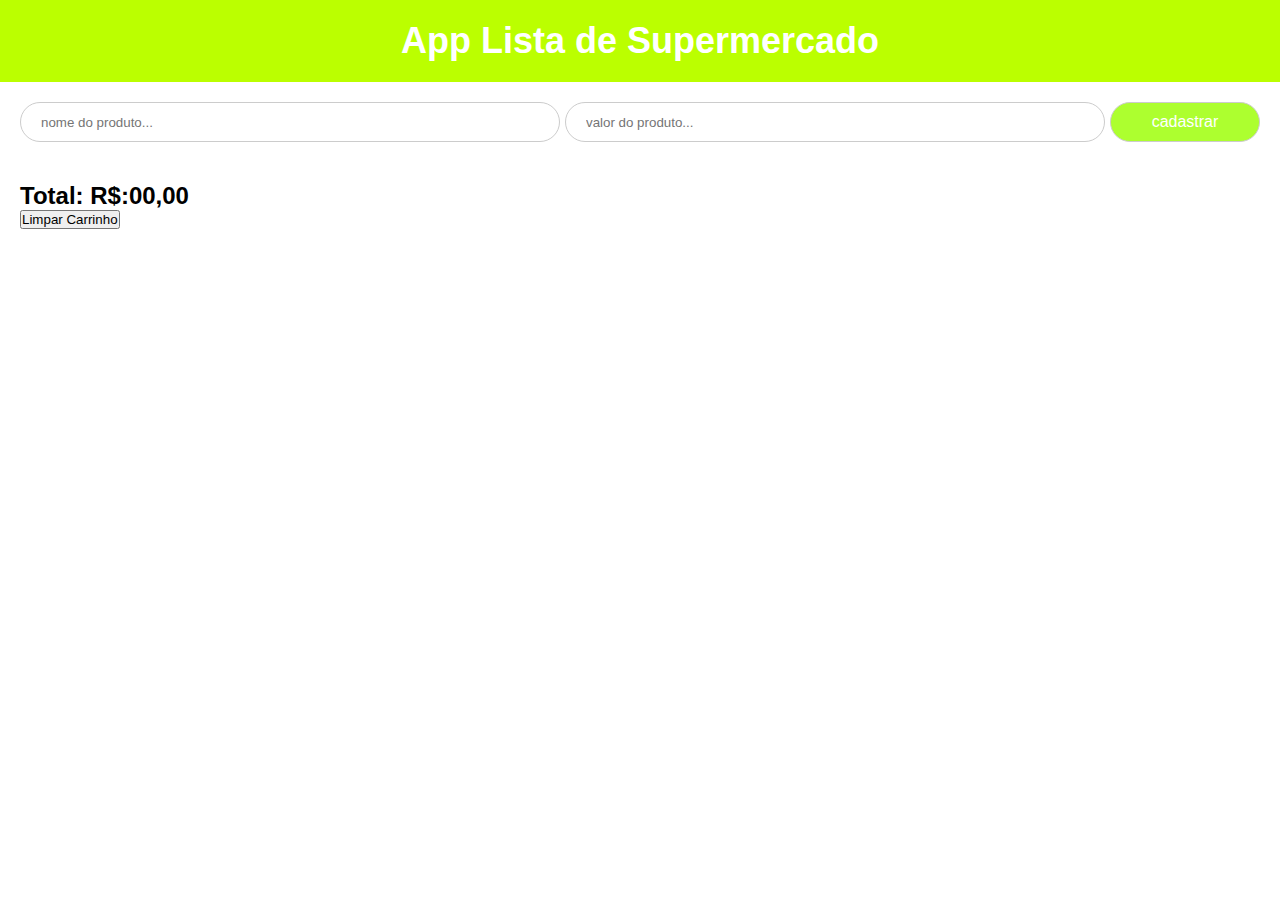
==== JavaScript/App lista de supermercado/index.html @ 4057cb6d "App Lista de Supermercado pronto" ====
<!DOCTYPE html>
<html lang="en">
    <head>
        <meta charset="UTF-8">
        <meta http-equiv="X-UA-Compatible" content="IE=edge">
        <meta name="viewport" content="width=device-width, initial-scale=1.0">
        <title>Supermercado App</title>
        <link type="text/css" href="style.css" rel="stylesheet"/>
    </head>
    <body>
        <header class="lista__header">
            <h2>App Lista de Supermercado</h2>
        </header>
        <div class="lista">
            <div class="lista__cadastro">
                <input type="text" placeholder="nome do produto..." name="nome_produto"/>
                <input type="number" step="0.01" placeholder="valor do produto..." name="valor_produto"/>
                <input type="submit" class="cadastrar" nome="enviar" value="cadastrar"/>
            </div>
            <div class="lista__produtos">
                
            </div>
            <div class="valor__total">
                <h2>Total: R$:</h2>
                <h2 id="total">00,00</h2>
            </div>
            <button name="limpar">Limpar Carrinho</button>
        </div>
        <script type="text/javascript" src="script.js"></script>
    </body>
</html>
---- JavaScript/App lista de supermercado/style.css ----
*{
    margin: 0;
    padding: 0;
    box-sizing: border-box;
    font-family:'Lucida Sans', 'Lucida Sans Regular', 'Lucida Grande', 'Lucida Sans Unicode', Geneva, Verdana, sans-serif;
}
.lista {
    margin: 0 20px;
}
.lista__header{
    background-color: rgb(187, 255, 0);
    text-align: center;
    color: white;
    padding: 20px 0;
}
.lista__header h2{
    font-size: 36px;
}
.cadastrar{
    text-align: center;
    margin: 0 auto;
    border: 1px solid #ccc;
    border-radius: 20px;
    width: 150px;
    font-size: 16px;
    color: white;
    background-color: greenyellow;
    cursor: pointer;
}
.lista__cadastro {
    display: flex;
    margin: 20px 0;
}
.lista__cadastro input[type=text],
.lista__cadastro input[type=number]{
    flex: 1;
    height: 40px;
    padding-left: 20px;
    border: 1px solid #ccc;
    border-radius: 20px;
    margin-right: 5px;
}
.lista__produto{
    padding: 10px 0;
    border: 1px solid #ccc;
    display: flex;
    width: 50%;
    justify-content: space-around;
    align-items: center;
}
.lista__produtos {
    display: flex;
    width: 100%;
    flex-wrap: wrap;
}
.lista__produto h3{
    display: flex;
    padding: 0 20px;
}
.produto__preço{
    text-align: right;
    font: 17px;
}
.produto__preço > span{
    background-color: greenyellow;
    padding: 8px 10px;
    border-radius: 20px;
    color: white;
}
.valor__total{
    display: flex;
    margin-top: 20px;
}
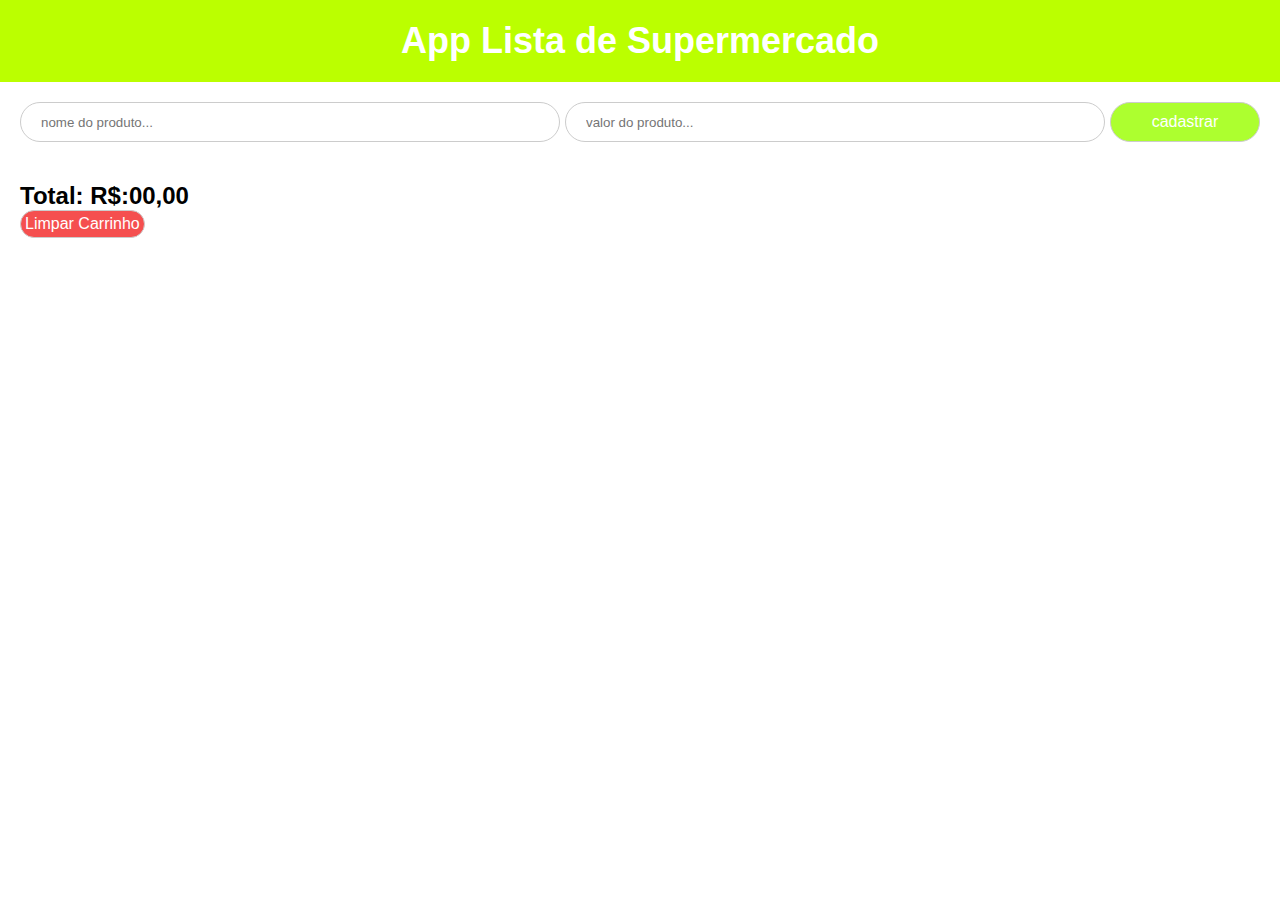
==== commit eb7271d8: "App Lista de Supermercado pronto" ====
--- a/JavaScript/App lista de supermercado/index.html
+++ b/JavaScript/App lista de supermercado/index.html
@@ -24,7 +24,7 @@
                 <h2>Total: R$:</h2>
                 <h2 id="total">00,00</h2>
             </div>
-            <button name="limpar">Limpar Carrinho</button>
+            <button class="limpar" name="limpar">Limpar Carrinho</button>
         </div>
         <script type="text/javascript" src="script.js"></script>
     </body>
--- a/JavaScript/App lista de supermercado/style.css
+++ b/JavaScript/App lista de supermercado/style.css
@@ -71,3 +71,11 @@
     display: flex;
     margin-top: 20px;
 }
+.limpar{
+    border: 1px solid #ccc;
+    border-radius: 20px;
+    color: white;
+    font-size: 16px;
+    padding: 4px;
+    background: #f54f4f;
+}